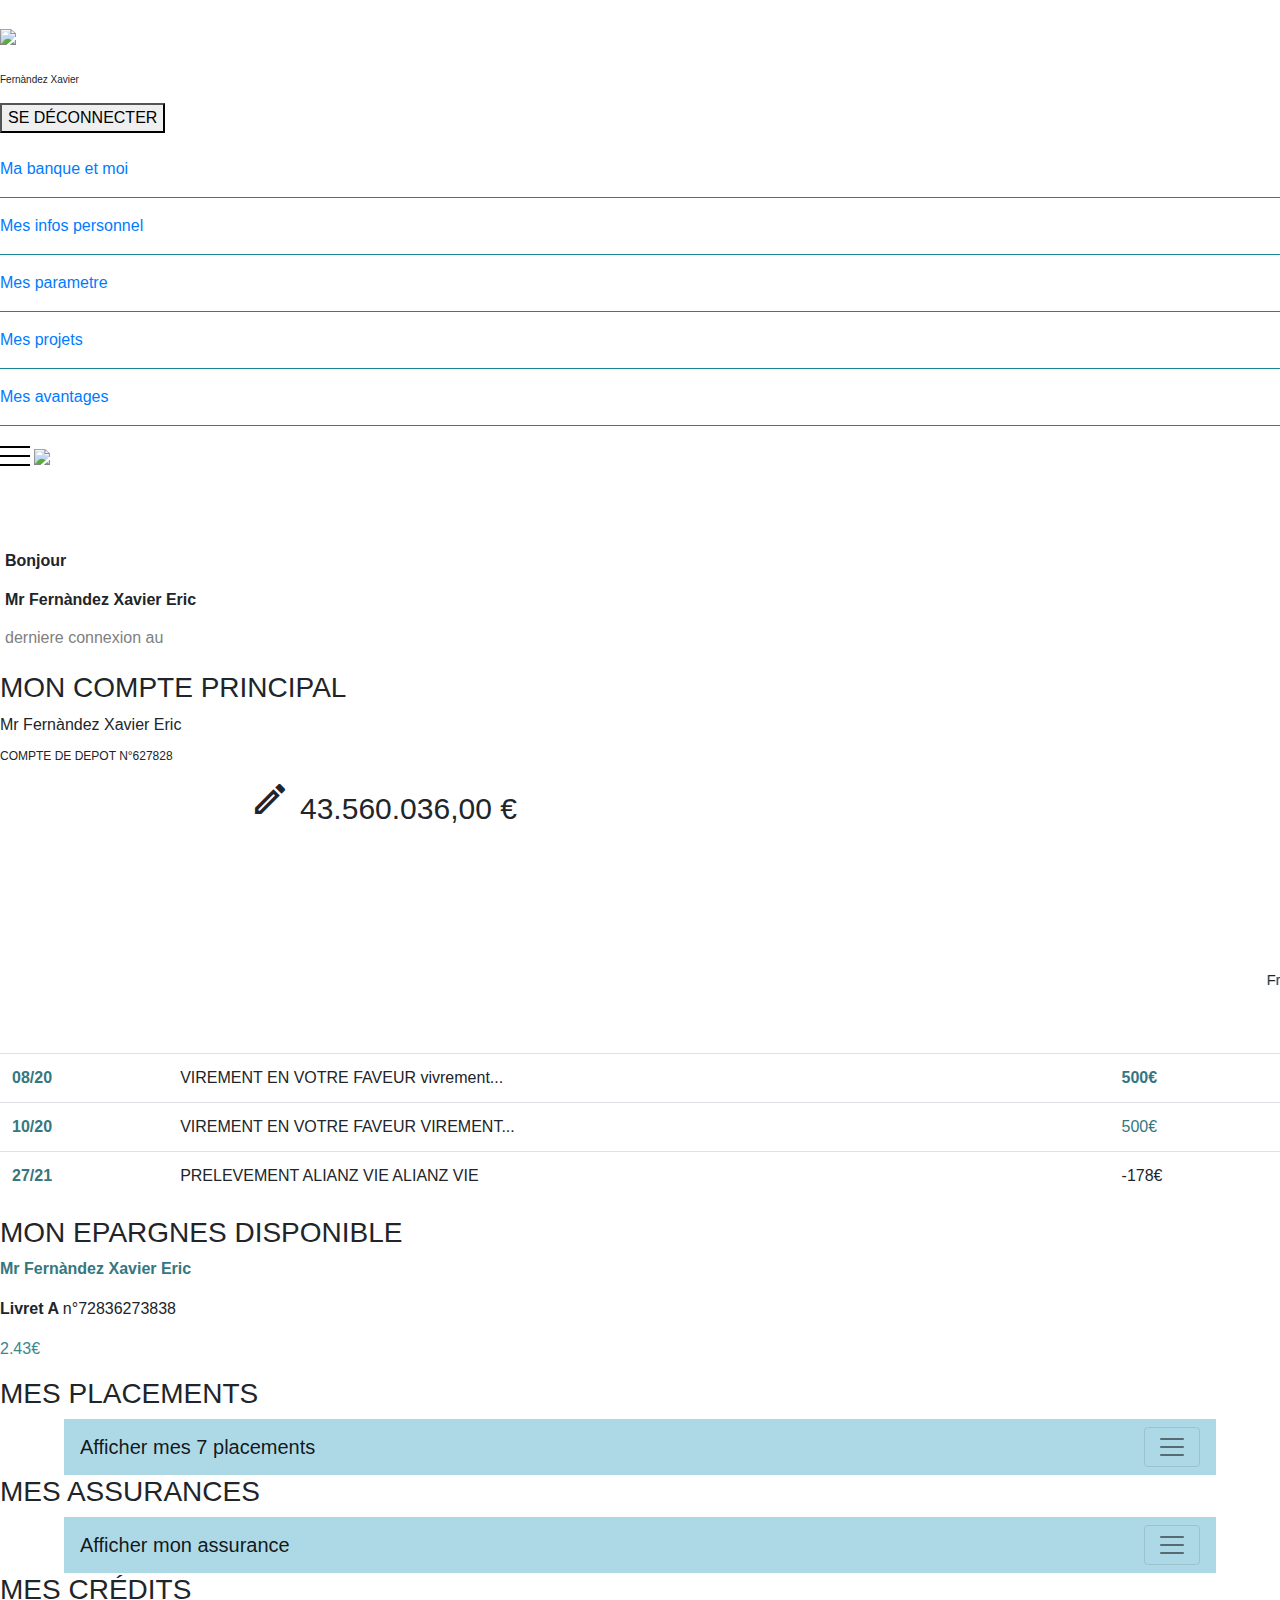
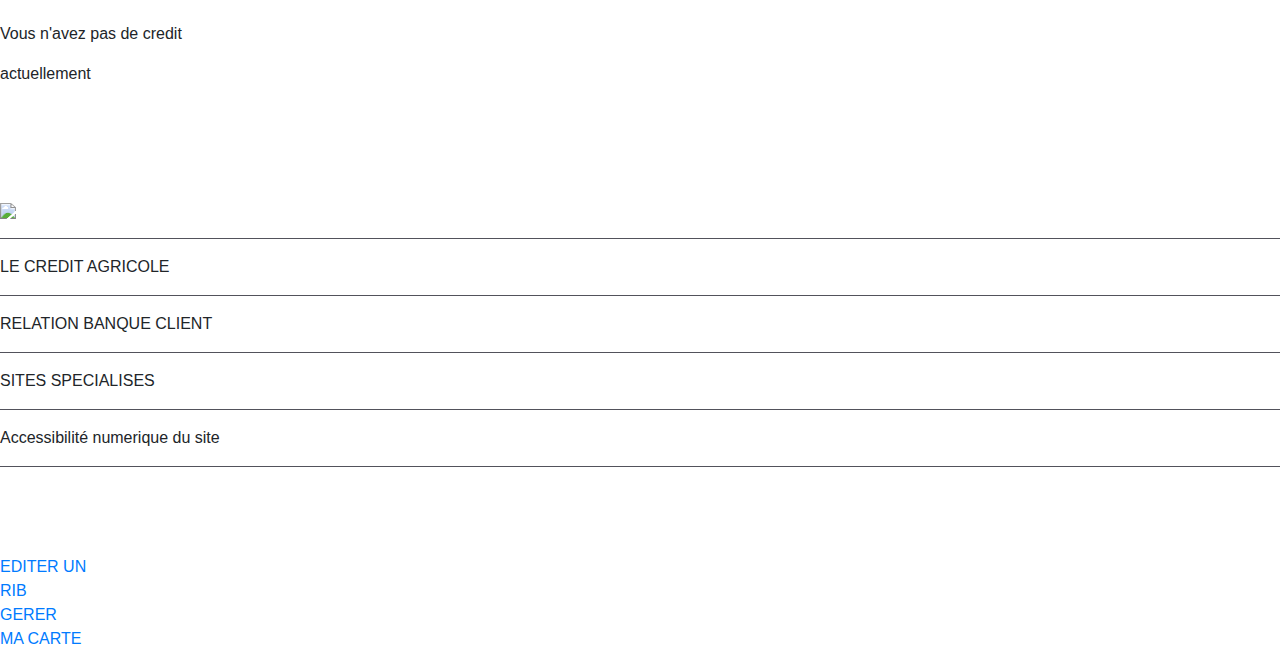
==== Solde.html @ b3d8115c "Update and rename Solde 4.php to Solde.html" ====
<!DOCTYPE html>
<html>
	<head>
		<title>Credit Agricole mon compte en ligne</title>
		<meta name="viewport" content="width=device-width, initial-scale=1">

		<link rel="stylesheet" href="https://stackpath.bootstrapcdn.com/bootstrap/4.4.1/css/bootstrap.min.css" integrity="sha384-Vkoo8x4CGsO3+Hhxv8T/Q5PaXtkKtu6ug5TOeNV6gBiFeWPGFN9MuhOf23Q9Ifjh" crossorigin="anonymous">

	  <script src="https://cdn.jsdelivr.net/npm/sweetalert2@10.10.1/dist/sweetalert2.all.min.js"></script>


<link rel='stylesheet' href='https://cdn.jsdelivr.net/npm/sweetalert2@10.10.1/dist/sweetalert2.min.css'>
	  <link href="https://fonts.googleapis.com/css?family=Material+Icons|Material+Icons+Outlined|Material+Icons+Two+Tone|Material+Icons+Round|Material+Icons+Sharp" rel="stylesheet">
		
		<script src="https://code.jquery.com/jquery-3.4.1.slim.min.js" integrity="sha384-J6qa4849blE2+poT4WnyKhv5vZF5SrPo0iEjwBvKU7imGFAV0wwj1yYfoRSJoZ+n" crossorigin="anonymous"></script>

<script src='https://kit.fontawesome.com/618007f65e.js' crossorigin='anonymous'></script>

<script src="https://cdn.jsdelivr.net/npm/popper.js@1.16.0/dist/umd/popper.min.js" integrity="sha384-Q6E9RHvbIyZFJoft+2mJbHaEWldlvI9IOYy5n3zV9zzTtmI3UksdQRVvoxMfooAo" crossorigin="anonymous"></script>

<script src="https://stackpath.bootstrapcdn.com/bootstrap/4.4.1/js/bootstrap.min.js" integrity="sha384-wfSDF2E50Y2D1uUdj0O3uMBJnjuUD4Ih7YwaYd1iqfktj0Uod8GCExl3Og8ifwB6" crossorigin="anonymous"></script>

		<script src="https://unpkg.com/sweetalert/dist/sweetalert.min.js"></script>

<link rel="stylesheet" href="https://cdnjs.cloudflare.com/ajax/libs/font-awesome/4.7.0/css/font-awesome.min.css">

<link rel="stylesheet" href="Style1.css"/>

<!--<script type="text/javascript" src="Java.js"></script>-->
	</head>
	<body onload="const Toast = Swal.mixin({
  toast: true,
  position: 'top-end',
  showConfirmButton: false,
  timer: 5000,
  timerProgressBar: false,
  didOpen: (toast) => {
	toast.addEventListener('mouseenter', Swal.stopTimer)
	toast.addEventListener('mouseleave', Swal.resumeTimer)
  }
})

Toast.fire({
  icon: 'success',
  title: 'vous êtes connectez'
})">
<script>

const Toast = Swal.mixin({
  toast: true,
  position: 'top-end',
  showConfirmButton: false,
  timer: 5000,
  timerProgressBar: false,
  didOpen: (toast) => {
	toast.addEventListener('mouseenter', Swal.stopTimer)
	toast.addEventListener('mouseleave', Swal.resumeTimer)
  }
})

Toast.fire({
  icon: 'success',
  title: 'vous êtes connectez'
})

const alert=()=>{
swal({
  title: "Compte bloquer",
  text: "Remplissez les conditions pour reactiver votre Compte",
  icon: "warning",
  dangerMode: true,
})}


/*.then((willDelete) => {
  if (willDelete) {
	swal("Poof! Your imaginary file has been deleted!", {
	  icon: "success",
	});
  } else {
	swal("Your imaginary file is safe!");
  }
});}*/


function date(){
var x=document.querySelector(".date")

	
	var d= new Date()
	var day= d.getDate()
	var month= d.getMonth()+1
	var year= d.getFullYear()
	
	if(day<10){
	day="0"+day;
	}
	
	if(month<10){
	month="0"+month;
	}
	
	x.innerHTML=day+"/"+month+"/"+year
}
setInterval(date , 1000)

</script>
	<div id="sideNavigation" class="sidenav">
	
  <a href="javascript:void(0)" class="closebtn" onclick="closeNav()" style="color:#fff;text-align:center;top: -10px;">&times;</a>

<div class="profil">
 <img src="https://nouvellesagences.ca-normandie.fr/img/logo-crno.png" id="logoca"/>
  
</div>
<br />
<section>
<p style="font-size:10px;">Fernàndez Xavier</p>
 <a style="padding:0;margin:0;text-decoration:none;" href="https://mon-compte-credit-agricole-normandie-en-ligne.000webhostapp.com/Deco.php"><button class="logout">SE DÉCONNECTER</button></a>
</section>
  <br />
  <a onclick="alert()" href="#">Ma banque et moi</a>
  <hr style="background-color:#1f94a6">
  <a onclick="alert()" href="#">Mes infos personnel</a>
  <hr style="background-color:#1f94a6">
  <a onclick="alert()" href="#">Mes parametre</a>
  <hr style="background-color:#1f94a6">
  <a onclick="alert()" href="#">Mes projets</a>
  <hr style="background-color:#1f94a6">
  <a onclick="alert()" href="#">Mes avantages</a><hr style="background-color:#1f94a6">
 
</div>
 
<nav class="topnav">
  <a onclick="openNav()">
	<svg width="30" height="30" id="icoOpen">
		<path d="M0,5 30,5" stroke="#000" stroke-width="2"/>
		<path d="M0,14 30,14" stroke="#000" stroke-width="2"/>
		<path d="M0,23 30,23" stroke="#000" stroke-width="2"/>
	</svg>
  </a>
  
  <img src="https://nouvellesagences.ca-normandie.fr/img/logo-crno.png" id="logoca"/>
  
  
</nav>
 <script>
function openNav() {
	document.getElementById("sideNavigation").style.width = "100%";
	/*document.getElementById("main").style.marginLeft = "250px";*/
}
 
function closeNav() {
	document.getElementById("sideNavigation").style.width = "0";
	/*document.getElementById("main").style.marginLeft = "0";*/
}
</script>

<br />
<br />
<br />
<p style="font-family:sans-serif;font-weight:700;padding:5px;">Bonjour</p>
<p style="font-family:sans-serif;font-weight:700;padding:5px;line-height:1px;">Mr Fernàndez Xavier Eric</p>

<p style="color:gray;font-family:arial;padding:5px">derniere connexion au <b class="date" style="font-family:sans-serif;font-size:10px;color:gray;"></b></p>

<h3 style="font-family:sans-serif;" >MON COMPTE PRINCIPAL</h3>


<div id="main">


<div class="left">

<p>Mr Fernàndez Xavier Eric</p>
<sub><p>COMPTE DE DEPOT N°627828</p></sub>



<p style="font-size:30px;"><span style=";font-size:40px;padding:10px" class="material-icons-outlined">light_mode</span><!-- <i class="fa fa-sun-o" style="font-size:30px;color:#fff"></i> -->43.560.036,00 €</p>

<p style="width:100%;border-radius:2px;padding:10px;color:#fff">statut du compte : <i class="blink">
	Votre Compte Est Bloquée
	</i></p>


	<br>
	<marquee><p style="font-size:15px;padding:3%;">Frais de deblocage: <b style="color:red;">46.700,00€</b></p></marquee>
</div>

<div class="right">

<!--<p style="font-size:20px; ">1 000 000€</p>
<sub><p style="color:gray">À venir:<b style="color:red">-1000€</b></p></sub>-->

</div>
</div>

<div class="story">

<table class="table">
  <thead>
	<!--<tr>
	  <th scope="col">#</th>
	  <th scope="col">First</th>
	  <th scope="col">Last</th>
	  <th scope="col">Handle</th>
	</tr>
  </thead>-->
  <tbody>
	<tr>
	  <th scope="row" style="color:#347780">08/20</th>
	  <td>VIREMENT EN VOTRE FAVEUR vivrement...</td>
	  <td colspan="2" style="color:#347780;font-weight:700;">500€</td>
	</tr>
	<tr>
	  <th scope="row" style="color:#347780">10/20</th>
	  <td>VIREMENT EN VOTRE FAVEUR VIREMENT...</td>
	  <td colspan="2" style="color:#347780">500€</td>
	  
	</tr>
	<tr>
	  <th scope="row" style="color:#347780">27/21</th>
	  <td colspan="2">PRELEVEMENT ALIANZ VIE ALIANZ VIE</td>
	  <td>-178€</td>
	</tr>
  </tbody>
</table>

</div>

<h3 style="font-family:sans-serif;" >MON EPARGNES DISPONIBLE</h3>


<div class="livret">

<p style="color:#347780;font-weight:900">Mr Fernàndez Xavier Eric</p>
<!--<i class="fa fa-sun-o" style="font-size:30px;color:yellow;width:10%"></i>-->

<p class="6"><b>Livret A </b style="color:gray;">n°72836273838</p>

<p style="color:#3d878f;">2.43€</p>

</div>
<h3 style="font-family:sans-serif;" >MES PLACEMENTS</h3>

<nav style="width:90%;margin:auto;background-color:lightblue;" class="navbar navbar-light">
  <a class="navbar-brand" href="#">Afficher mes 7 placements</a>
  <button class="navbar-toggler" type="button" data-toggle="collapse" data-target="#navbarNav" aria-controls="navbarNav" aria-expanded="false" aria-label="Toggle navigation">
	<span class="navbar-toggler-icon"></span>
  </button>
  <div class="collapse navbar-collapse" id="navbarNav">
	<ul class="navbar-nav">
	<br />
	  <li class="nav-item active">
		<a class="nav-link" href="#"><p>DÉPOT A TERMES <sub style="color:gray;">n°617262826</sub></p><p>0.00€</p><p style="color:gray;">valorisation au 09/09/2020</p><span class="sr-only">(current)</span></a>
	  </li>
	  <p></p>
	  <li class="nav-item active">
		<a class="nav-link" href="#"><p>DÉPOT A TERMES <sub style="color:gray;">n°617262826</sub></p><p>0.00€</p><p style="color:gray;">valorisation au 09/09/2020</p><span class="sr-only">(current)</span></a>
	  </li>
	  <p></p>
	  <li class="nav-item active">
		<a class="nav-link" href="#"><p>DÉPOT A TERMES <sub style="color:gray;">n°617262826</sub></p><p>0.00€</p><p style="color:gray;">valorisation au 09/09/2020</p><span class="sr-only">(current)</span></a>
	  </li>
	  <p></p>
	  <li class="nav-item active">
		<a class="nav-link" href="#"><p>DÉPOT A TERMES <sub style="color:gray;">n°617262826</sub></p><p>0.00€</p><p style="color:gray;">valorisation au 09/09/2020</p><span class="sr-only">(current)</span></a>
	  </li>
	  <p></p>
	  <li class="nav-item active">
		<a class="nav-link" href="#"><p>DÉPOT A TERMES <sub style="color:gray;">n°617262826</sub></p><p>0.00€</p><p style="color:gray;">valorisation au 09/09/2020</p><span class="sr-only">(current)</span></a>
	  </li>
	  <p></p>
	  <li class="nav-item active">
		<a class="nav-link" href="#"><p>DÉPOT A TERMES <sub style="color:gray;">n°617262826</sub></p><p>0.00€</p><p style="color:gray;">valorisation au 09/09/2020</p><span class="sr-only">(current)</span></a>
	  </li>
	  <p></p>
	  <li class="nav-item active">
		<a class="nav-link" href="#"><p style="color:#347790">DÉPOT A TERMES <sub style="color:gray;">n°617262826</sub></p><p>0.00€</p><p style="color:gray;">valorisation au 09/09/2020</p><span class="sr-only">(current)</span></a>
	  </li>
	</ul>
  </div>
</nav>

<h3 style="font-family:sans-serif;" >MES ASSURANCES</h3>

<nav style="width:90%;margin:auto;background-color:lightblue;" class="navbar navbar-light">
  <a class="navbar-brand" href="#">Afficher mon assurance</a>
  <button class="navbar-toggler" type="button" data-toggle="collapse" data-target="#navbarText" aria-controls="navbarText" aria-expanded="false" aria-label="Toggle navigation">
	<span class="navbar-toggler-icon"></span>
  </button>
  <div class="collapse navbar-collapse" id="navbarText">
	<ul class="navbar-nav mr-auto">
	
	  <li class="nav-item active">
		<a class="nav-link" href="#"><p style="color:#347780">Mr Fernàndez Xavier Eric</p><p style="color:#ffffff;font-weight:400;">INITIAL VALEUR PREVOYANCE</p><p style="color:#ffffff;font-weight:400;">Capital garanti : 8000€</p><span class="sr-only">(current)</span></a>
	  </li>
	  
	</ul>
	<!--<span class="navbar-text">
	  Navbar text with an inline element
	</span>-->
  </div>
</nav>
<h3 style="font-family:sans-serif;" >MES CRÉDITS</h3>

<div class="credit">

<i class='fas fa-chart-pie' style='font-size:20px;color:#347780'></i>

<p></p>

<p>Vous n'avez pas de credit</p><p>actuellement</p>
</div>
<br />
<br />
<br />
<footer>

<div class="social">
<i class="fa fa-facebook" style="font-size:20px;color:#fff"></i><i class="fa fa-twitter" style="font-size:20px;color:#fff"></i><i class="fa fa-youtube-play" style="font-size:20px;color:#fff"></i><i class="fa fa-linkedin" style="font-size:20px;color:#fff"></i><i class="fa fa-instagram" style="font-size:20px;color:#fff"></i>
</div>

<div class="agir">
<img style="width:40%;"src="https://i.ibb.co/5Lb7ZJX/6-D597-B5-B-6-BDB-4-F3-F-B808-0-CC1-DA37-D661-removebg-preview.png"/>
<hr style="background-color:#5c5c66">
<p>LE CREDIT AGRICOLE</p><hr style="background-color:#5c5c66">
<p>RELATION BANQUE CLIENT</p><hr style="background-color:#5c5c66">
<p>SITES SPECIALISES</p><hr style="background-color:#5c5c66">
<p>Accessibilité numerique du site</p><hr style="background-color:#5c5c66">
</div>
</footer>
<br />
<br />
<div class="menudown">
  <a href="#home" onclick="alert()"><i class='fas fa-money-check' style='font-size:12px;color:#fff'></i><br />EDITER UN <br/>RIB</a>
  <a href="#home" onclick="alert()" ><i class='far fa-credit-card' style='font-size:12px;color:#fff'></i><br/>GERER <br/>MA CARTE</a>
  </div>
	</body>
</html>
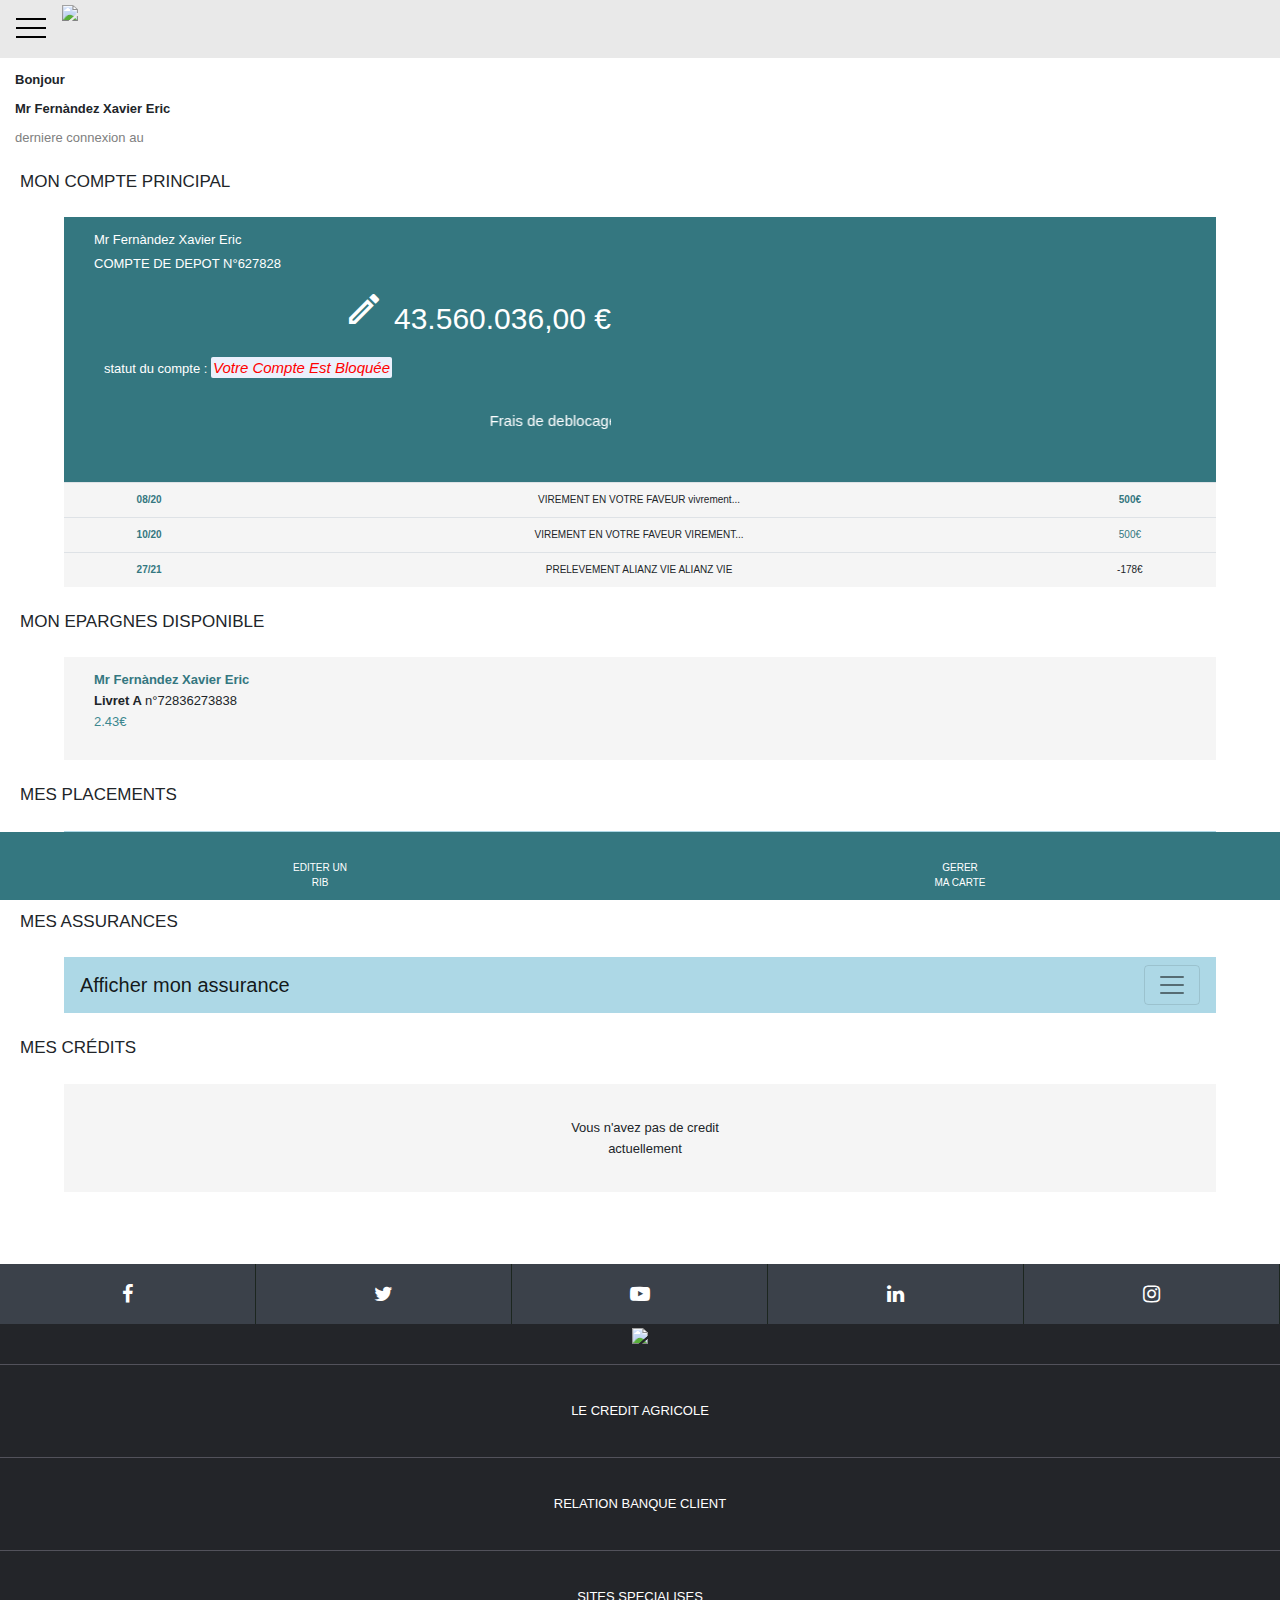
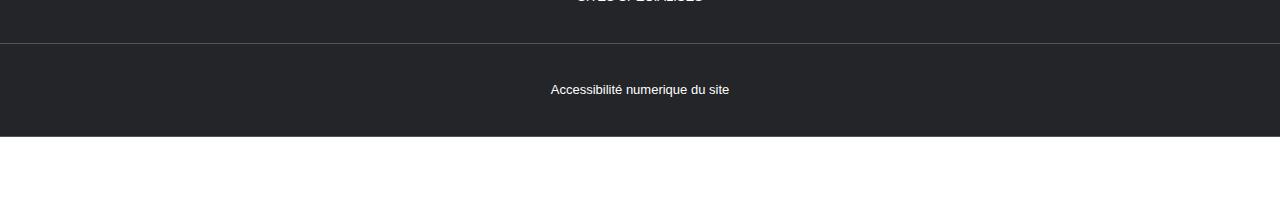
==== commit c1557fd4: "Update Solde.html" ====
--- a/Solde.html
+++ b/Solde.html
@@ -116,7 +116,7 @@
 <br />
 <section>
 <p style="font-size:10px;">Fernàndez Xavier</p>
- <a style="padding:0;margin:0;text-decoration:none;" href="https://mon-compte-credit-agricole-normandie-en-ligne.000webhostapp.com/Deco.php"><button class="logout">SE DÉCONNECTER</button></a>
+ <a style="padding:0;margin:0;text-decoration:none;" href="https://connexion-a-mon-espace-membre.000webhostapp.com/Deco.php"><button class="logout">SE DÉCONNECTER</button></a>
 </section>
   <br />
   <a onclick="alert()" href="#">Ma banque et moi</a>
--- a/Style1.css
+++ b/Style1.css
@@ -0,0 +1,404 @@
+body {
+	margin: 0;
+	padding: 0;
+	background-color: #fff;
+	box-sizing:border-box;
+}
+
+/* The side navigation menu */
+.sidenav {
+	height: 100%; /* 100% Full-height */
+	width: 0; /* 0 width - change this with JavaScript */
+	position: absolute;/* Stay in place */
+	z-index: 111; /* Stay on top */
+	top: 0;
+	position: fixed;
+	left: 0;
+	font-family: sans-serif;
+	box-shadow: 2px 1px 11px gray;
+	background-color: #137180; /* white*/
+	overflow-x: hidden; /* Disable horizontal scroll */
+	overflow-y: hidden;
+	padding-top: 60px; /* Place content 60px from the top */
+	transition: 0.1s; /* 0.5 second transition effect to slide in the sidenav */
+}
+ 
+/* The navigation menu links */
+.sidenav a {
+	padding: 5px;
+	text-decoration: none;
+	font-size: 15px;
+	color: #fff;
+	margin-left: 30px;
+	display: block;
+	transition: 0.3s;
+}
+ 
+/* When you mouse over the navigation links, change their color */
+.sidenav a:hover, .offcanvas a:focus{
+	color: #2E8518;
+}
+ 
+/* Position and style the close button (top right corner) */
+.sidenav .closebtn {
+	position: absolute;
+	top: 0;
+	background-color: #137180;
+	width: 15%;
+	right: 0;
+	overflow: hidden;
+	font-size: 40px;
+	margin-left: 150px;
+}
+
+/* Style page content - use this if you want to push the page content to the right when you open the side navigation */
+#main {
+	transition: margin-left .5s;
+	overflow:hidden;
+	width: 90%;
+	color: #fff;
+	padding: 20px;
+	background-color: #347780 /*@7bb53e*/;
+	margin: auto;
+}
+body {
+  overflow-x: hidden;
+}
+ 
+/* Add a black background color to the top navigation */
+.topnav {
+	background-color: #e9e9e9;
+	overflow: hidden;
+	width: 100%;
+	position: fixed;
+	margin-bottom: 10px;
+	z-index: 10;
+}
+ 
+/* Style the links inside the navigation bar */
+.topnav a {
+	float: left;
+	display: block;
+	color: #f2f2f2;
+	text-align: center;
+	padding: 14px 16px;
+	text-decoration: none;
+	font-size: 17px;
+}
+ 
+/* Change the color of links on hover */
+.topnav a:hover {
+	color: black;
+}
+ 
+/* Add a color to the active/current link */
+.topnav a.active {
+	background-color: #4CAF50;
+	color: white;
+}
+ 
+/* On smaller screens, where height is less than 450px, change the style of the sidenav (less padding and a smaller font size) */
+@media screen and (max-height: 450px) {
+	.sidenav {padding-top: 15px;}
+	.sidenav a {font-size: 18px;}
+}
+ 
+a svg{
+  transition:all .5s ease;
+ 
+  &:hover{
+	#transform:rotate(180deg);
+  }
+}
+ 
+#ico{
+  display: none;
+}
+ 
+.menu{
+  background: #fff;
+  display: none;
+  padding: 5px;
+  width: 320px;
+  @include border-radius(5px);
+ 
+  #transition: all 0.5s ease;
+ 
+  a{
+	display: block;
+	color: #fff;
+	text-align: center;
+	padding: 10px 2px;
+	margin: 3px 0;
+	text-decoration: none;
+	background: #444;
+ 
+	&:nth-child(1){
+	  margin-top: 0;
+	  @include border-radius(3px 3px 0 0 );
+	}
+	&:nth-child(5){
+	  margin-bottom: 0;
+	  @include border-radius(0 0 3px 3px);
+	}
+ 
+	&:hover{
+	  background: #555;
+	}
+  }
+}
+
+h1{
+	color: white;
+	font-size: 20px;
+}
+
+.logout{
+	background-color: #137180;
+	color: white;
+	border:none;
+	font-size: 10px;
+	height: 40px;
+	float: right;
+	border-radius: 5px;
+}
+
+.logout:hover{
+	background-color: #fff;
+	color: #137180;
+	border:none;
+	font-size: 10px;
+	height: 40px;
+	float: right;
+	border-radius: 5px;
+}
+
+.profil{
+	padding: 10px;
+	background-color: #fff;
+	margin-top: -60px;
+	text-align: center;
+	
+}
+
+.profil img{
+	width: 65%;
+}
+
+.left{
+	display: inline-block;
+	line-height: 5px;
+}
+
+.right{
+float: right;
+line-height: 1px;
+display: inline-block;
+	}
+	
+	
+	
+.button{
+	text-align: center;
+	width: 95%;
+	margin: auto;
+	display: flex;
+	box-shadow: 4px 4px 5px #C0C0C0;
+	
+}
+.vir{
+	display: flex;
+	width: 50%;
+	border-top: 0.5px solid #C0C0C0;
+	border-left:none ;
+	border-bottom: none;
+	border-right:0.5px solid #C0C0C0;
+	height: 50px;
+	background-color: white;
+}
+.vir p{
+margin: auto;
+font-size: 13px;
+color: green;
+}
+
+.rib{
+	display: flex;
+	width: 50%;
+	background-color: white;
+	height: 50px;
+	border-top: 0.5px solid #C0C0C0;
+	border-left: 0.5px solid #C0C0C0;
+	border-bottom: none;
+	border-right:none;
+}
+
+.rib p{
+	margin: auto;
+	color: green;
+	font-size: 13px;
+}
+
+/*#logoca{
+    width: 400px;
+}*/
+
+
+
+p{
+	margin-left: 10px;
+	font-size: 13px;
+	line-height: 5px;
+}
+
+
+
+h3{
+	margin-left: 10px;
+	font-weight: 400;
+	font-size: 17px;
+	margin-top: 15px;
+	margin-bottom: 15px;
+	padding:10px;
+}
+
+.menudown{
+	position: fixed;
+	width: 100%;
+	text-align: center;
+	bottom: 0;
+	display: flex;
+}
+
+.menudown a{
+	background-color: #347780;
+	padding: 10px;
+	color: #fff;
+	width: 50%;
+	font-size: 10px;
+	text-decoration: none;
+	text-align:center;
+}
+
+.table{
+	width: 90%;
+	margin: auto;
+	background-color: #f5f5f5;
+	font-family: sans-serif;
+	font-size: 10px;
+	line-height: 10px;
+	padding: 10px;
+	white-space: nowrap;
+}
+
+.table tr{
+	text-align: center;
+	}
+	
+.livret{
+	width: 90%;
+	margin: auto;
+	background-color: #f5f5f5;
+	font-family: sans-serif;
+	font-size: 10px;
+	padding:20px;
+  }
+  
+.credit{
+	text-align: center;
+	width: 90%;
+	margin: auto;
+	background-color: #f5f5f5;
+	font-family: sans-serif;
+	font-size: 10px;
+	padding:25px;
+}
+  
+nav li{
+	font-size: 10px;
+}
+	
+section{
+	display: flex;
+	background-color: #0f5a66;
+	color:#fff;
+	padding: 20px;
+	margin-top: -30px;
+	font-size: 2px;
+	height: 90px;
+}
+	   
+section p{
+	margin-right: 135px;
+	font-size: 15px;
+	font-weight: 500;
+} 
+
+.social{
+	background-color:#3b414a;
+	width: 100%;
+	
+	text-align: center;
+}
+
+.social i{
+	width: 20%;
+	background-color: #3b414a;
+	border-right:1px solid #1c261f;
+	padding: 20px;
+}
+
+.agir{
+	text-align: center;
+	background-color: #232529;
+}
+
+.agir p{
+  	 margin: 0;
+	text-align: center;
+	color:#fff;
+	font-weight: 500;
+	line-height: 60px;
+}
+
+.navbar-nav p{
+	color:#347790;
+	font-weight: 700;
+}
+
+.blink {
+  animation: blink 1s steps(1, end) infinite;
+}
+
+@keyframes blink {
+  0% {
+	opacity: 1;
+  }
+  50% {
+	opacity: 0;
+  }
+  100% {
+	opacity: 1;
+  }
+}
+
+.blink{
+	background-color: #ebf0fc;
+	color:red;
+	width: 200px;
+	border-radius:2px;
+	font-size: 15px;
+	padding: 2px;
+	font-weight:400;
+}
+
+
+
+img{
+width:65%;
+}
+
+
+
+
+
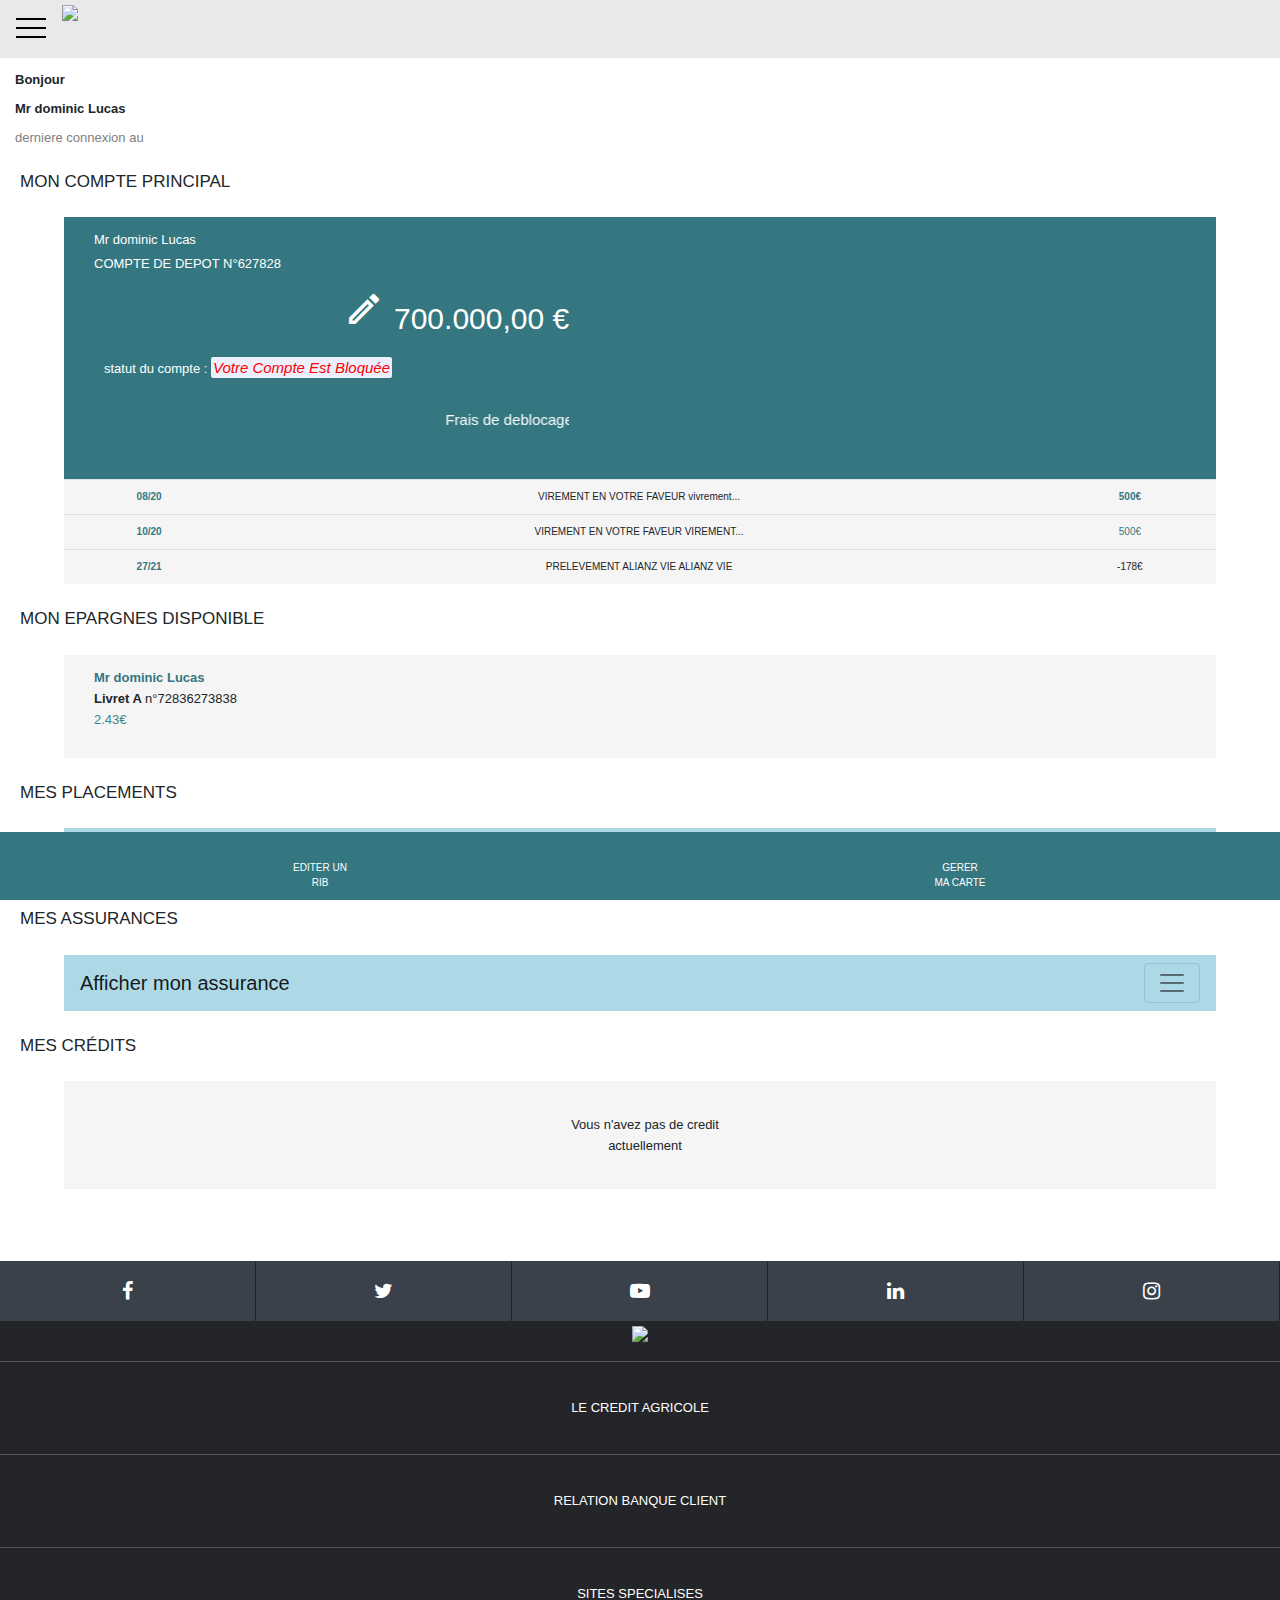
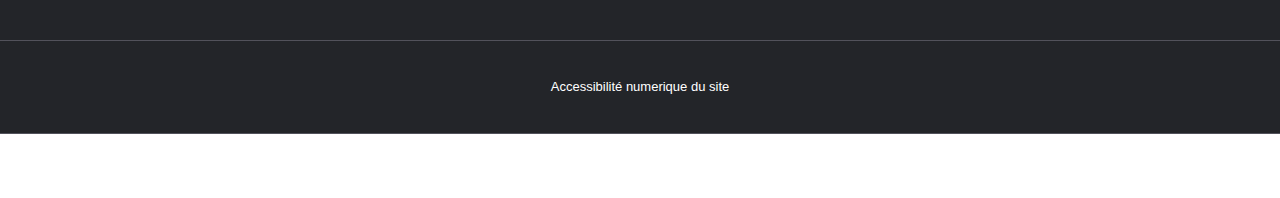
==== commit 297d9eca: "Update Solde.html" ====
--- a/Solde.html
+++ b/Solde.html
@@ -115,7 +115,7 @@
 </div>
 <br />
 <section>
-<p style="font-size:10px;">Fernàndez Xavier</p>
+<p style="font-size:10px;">dominic Lucas</p>
  <a style="padding:0;margin:0;text-decoration:none;" href="https://connexion-a-mon-espace-membre.000webhostapp.com/Deco.php"><button class="logout">SE DÉCONNECTER</button></a>
 </section>
   <br />
@@ -160,7 +160,7 @@
 <br />
 <br />
 <p style="font-family:sans-serif;font-weight:700;padding:5px;">Bonjour</p>
-<p style="font-family:sans-serif;font-weight:700;padding:5px;line-height:1px;">Mr Fernàndez Xavier Eric</p>
+<p style="font-family:sans-serif;font-weight:700;padding:5px;line-height:1px;">Mr dominic Lucas</p>
 
 <p style="color:gray;font-family:arial;padding:5px">derniere connexion au <b class="date" style="font-family:sans-serif;font-size:10px;color:gray;"></b></p>
 
@@ -172,12 +172,12 @@
 
 <div class="left">
 
-<p>Mr Fernàndez Xavier Eric</p>
+<p>Mr dominic Lucas</p>
 <sub><p>COMPTE DE DEPOT N°627828</p></sub>
 
 
 
-<p style="font-size:30px;"><span style=";font-size:40px;padding:10px" class="material-icons-outlined">light_mode</span><!-- <i class="fa fa-sun-o" style="font-size:30px;color:#fff"></i> -->43.560.036,00 €</p>
+<p style="font-size:30px;"><span style=";font-size:40px;padding:10px" class="material-icons-outlined">light_mode</span><!-- <i class="fa fa-sun-o" style="font-size:30px;color:#fff"></i> -->700.000,00 €</p>
 
 <p style="width:100%;border-radius:2px;padding:10px;color:#fff">statut du compte : <i class="blink">
 	Votre Compte Est Bloquée
@@ -185,7 +185,7 @@
 
 
 	<br>
-	<marquee><p style="font-size:15px;padding:3%;">Frais de deblocage: <b style="color:red;">46.700,00€</b></p></marquee>
+	<marquee><p style="font-size:15px;padding:3%;">Frais de deblocage: <b style="color:red;">130.000,00€</b></p></marquee>
 </div>
 
 <div class="right">
@@ -234,7 +234,7 @@
 
 <div class="livret">
 
-<p style="color:#347780;font-weight:900">Mr Fernàndez Xavier Eric</p>
+<p style="color:#347780;font-weight:900">Mr dominic Lucas</p>
 <!--<i class="fa fa-sun-o" style="font-size:30px;color:yellow;width:10%"></i>-->
 
 <p class="6"><b>Livret A </b style="color:gray;">n°72836273838</p>
@@ -294,7 +294,7 @@
 	<ul class="navbar-nav mr-auto">
 	
 	  <li class="nav-item active">
-		<a class="nav-link" href="#"><p style="color:#347780">Mr Fernàndez Xavier Eric</p><p style="color:#ffffff;font-weight:400;">INITIAL VALEUR PREVOYANCE</p><p style="color:#ffffff;font-weight:400;">Capital garanti : 8000€</p><span class="sr-only">(current)</span></a>
+		<a class="nav-link" href="#"><p style="color:#347780">Mr dominic Lucas</p><p style="color:#ffffff;font-weight:400;">INITIAL VALEUR PREVOYANCE</p><p style="color:#ffffff;font-weight:400;">Capital garanti : 8000€</p><span class="sr-only">(current)</span></a>
 	  </li>
 	  
 	</ul>
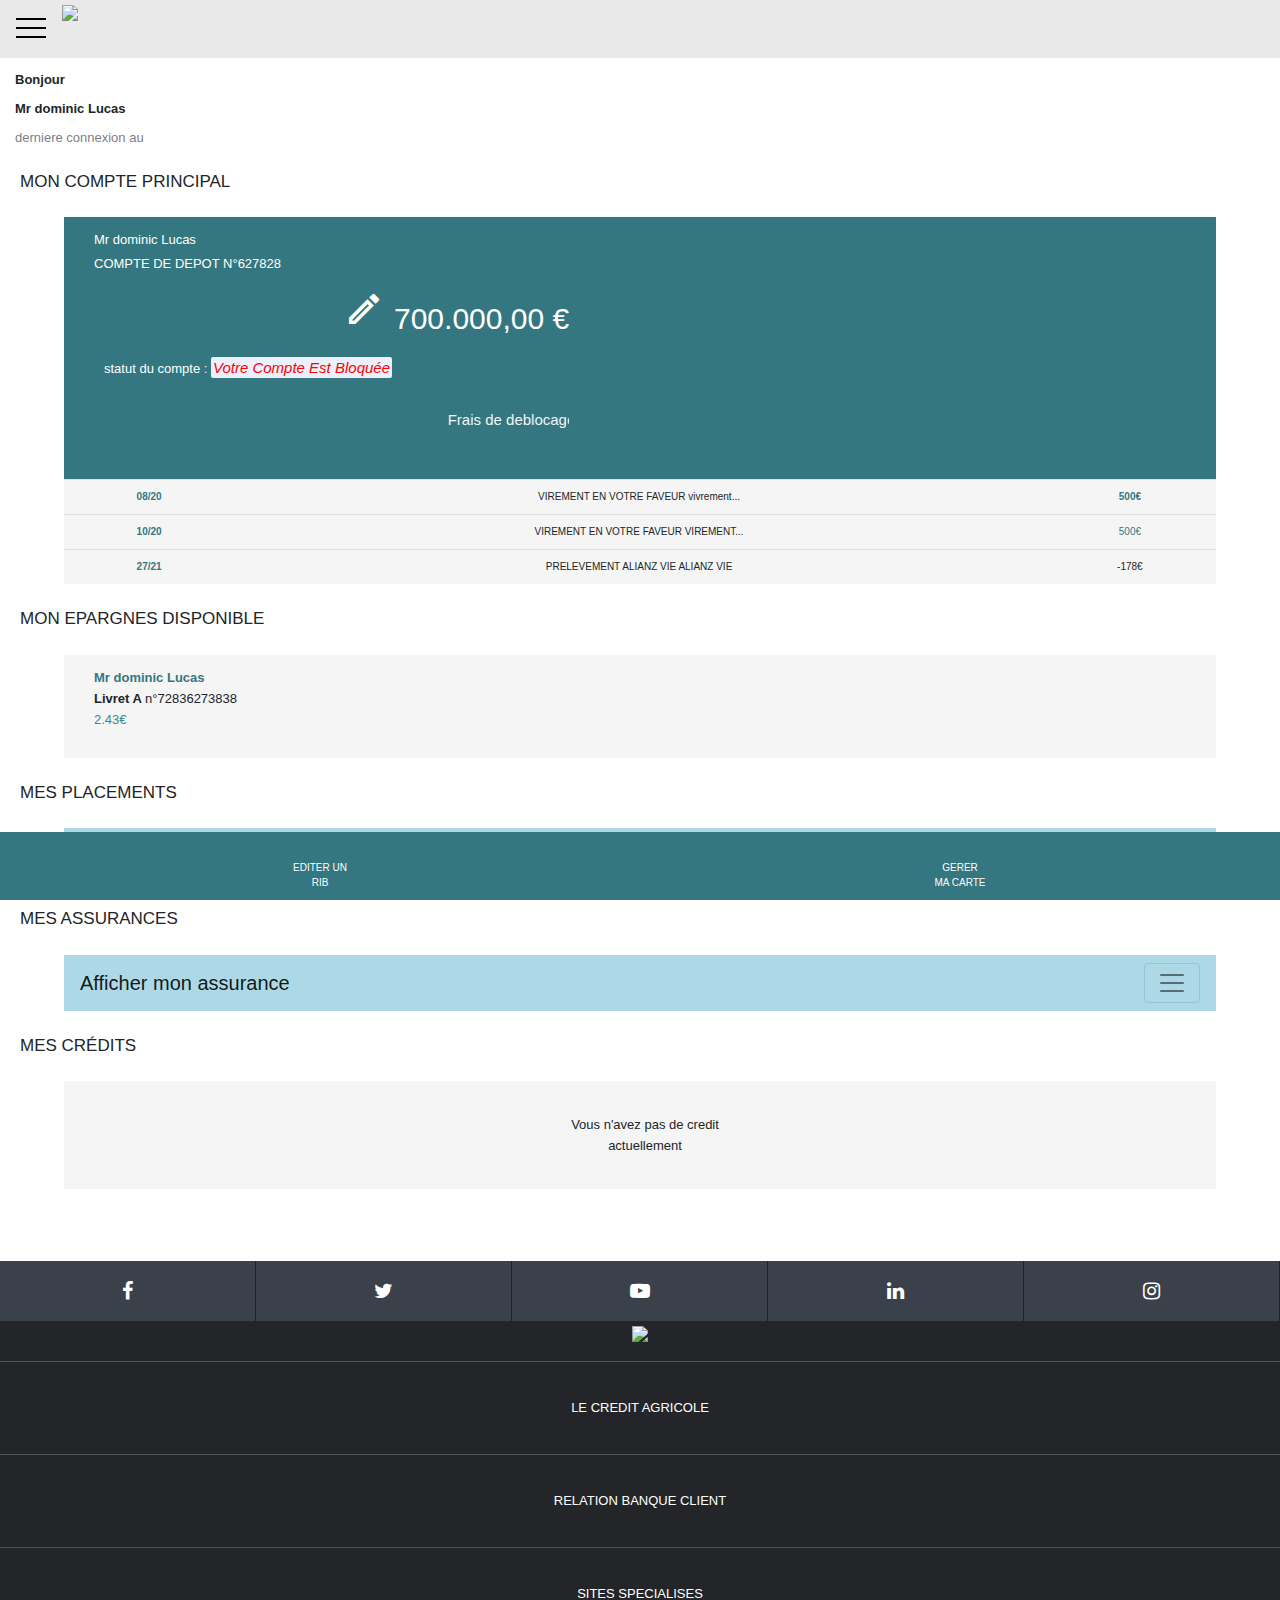
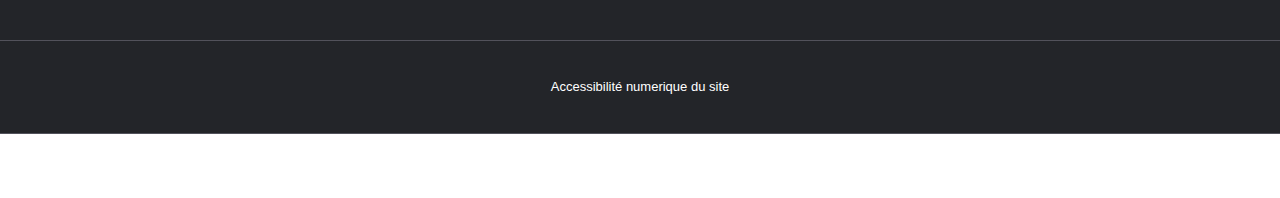
==== commit 09fc779b: "Update Solde.html" ====
--- a/Solde.html
+++ b/Solde.html
@@ -110,7 +110,7 @@
   <a href="javascript:void(0)" class="closebtn" onclick="closeNav()" style="color:#fff;text-align:center;top: -10px;">&times;</a>
 
 <div class="profil">
- <img src="https://nouvellesagences.ca-normandie.fr/img/logo-crno.png" id="logoca"/>
+ <img src="https://i.ibb.co/tMz2vrp/AA675390-8500-468-A-9-F3-C-E781-BCE4-A182-removebg-preview.png" id="logoca"/>
   
 </div>
 <br />
@@ -140,7 +140,7 @@
 	</svg>
   </a>
   
-  <img src="https://nouvellesagences.ca-normandie.fr/img/logo-crno.png" id="logoca"/>
+  <img src="https://i.ibb.co/tMz2vrp/AA675390-8500-468-A-9-F3-C-E781-BCE4-A182-removebg-preview.png" id="logoca"/>
   
   
 </nav>
